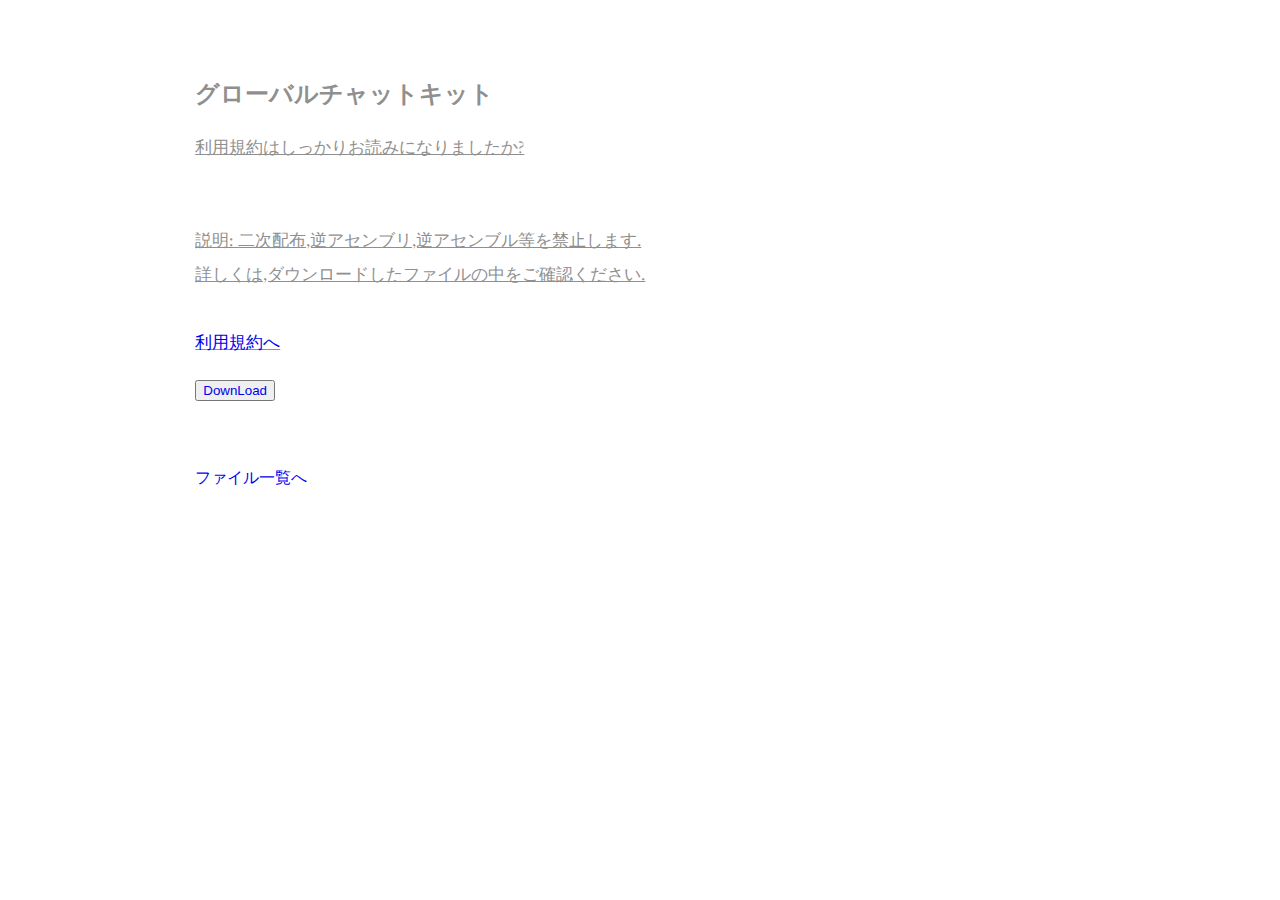
==== 1.globalchat.html @ c43f3643 "Add files via upload" ====
<html>
  <head>
    <title>ファイルをダウンロード</title>
    <link rel="stylesheet" type="text/css" href="css/style.css" />
    <link rel="apple-touch-icon" sizes="180x180" href="/apple-icon-180x180.png">
    <link rel="icon" type="image/x-icon" href="png/icon.png">
  </head>
  <body>
    <!-- Header Start -->
<link href='https://fonts.googleapis.com/css?family=Montserrat|Cardo' rel='stylesheet' type='text/css'>
<link href='style.css' rel='stylesheet' type='text/css'>
<script type="text/javascript" src="https://code.jquery.com/jquery-1.9.1.js"></script>

<!-- ソース -->
    <div class="row content">
    <h2 class="10">
	<!-- ファイル名 -->
        グローバルチャットキット
	<!-- -->
        </h2>
	<p>利用規約はしっかりお読みになりましたか?</p><br>
	<p>説明:
	<!-- 説明文 -->
	二次配布,逆アセンブリ,逆アセンブル等を禁止します.<br>
	詳しくは,ダウンロードしたファイルの中をご確認ください.
	<!-- -->
	<br>
	<br>
	<a href="rule.html">利用規約へ</a>
	<br>
	</p>
	
	<!-- ダウンロードボタン -->
        <a href="配布/DiscordBOT.zip" download="DiscordGlobal.zip"> <button id="btn">DownLoad  </a></button>
	<!-- -->
	<br><br><br><br>
	<a href="file.html">ファイル一覧へ</a>
    </body>
	</div>

<!-- 終了 -->
  <script type="text/javascript" src="js/style.js"></script>
  </body>
</html>
---- css/style.css ----
/*背景,バー終了*/
.main_h {
  position: fixed;
  top: 0px;
  max-height: 70px;
  z-index: 999;
  width: 100%;
  padding-top: 17px;
  background: none;
  overflow: hidden;
  -webkit-transition: all 0.3s;
  transition: all 0.3s;
  opacity: 0;
  top: -100px;
  padding-bottom: 6px;
  font-family: "Montserrat", sans-serif;
}
@media only screen and (max-width: 766px) {
  .main_h {
    padding-top: 25px;
  }
}

.open-nav {
  max-height: 400px !important;
}
.open-nav .mobile-toggle {
  transform: rotate(-90deg);
  -webkit-transform: rotate(-90deg);
}

.sticky {
  background-color: rgba(255, 255, 255, 0.93);
  opacity: 1;
  top: 0px;
  border-bottom: 1px solid gainsboro;
}

.logo {
  width: 50px;
  font-size: 25px;
  color: #8f8f8f;
  text-transform: uppercase;
  float: left;
  display: block;
  margin-top: 0;
  line-height: 1;
  margin-bottom: 10px;
}
@media only screen and (max-width: 766px) {
  .logo {
    float: none;
  }
}

nav {
  float: right;
  width: 60%;
}
@media only screen and (max-width: 766px) {
  nav {
    width: 100%;
  }
}
nav ul {
  list-style: none;
  overflow: hidden;
  text-align: right;
  float: right;
}
@media only screen and (max-width: 766px) {
  nav ul {
    padding-top: 10px;
    margin-bottom: 22px;
    float: left;
    text-align: center;
    width: 100%;
  }
}
nav ul li {
  display: inline-block;
  margin-left: 35px;
  line-height: 1.5;
}
@media only screen and (max-width: 766px) {
  nav ul li {
    width: 100%;
    padding: 7px 0;
    margin: 0;
  }
}
nav ul a {
  color: #888888;
  text-transform: uppercase;
  font-size: 12px;
}

.mobile-toggle {
  display: none;
  cursor: pointer;
  font-size: 20px;
  position: absolute;
  right: 22px;
  top: 0;
  width: 30px;
  -webkit-transition: all 200ms ease-in;
  -moz-transition: all 200ms ease-in;
  transition: all 200ms ease-in;
}
@media only screen and (max-width: 766px) {
  .mobile-toggle {
    display: block;
  }
}
.mobile-toggle span {
  width: 30px;
  height: 4px;
  margin-bottom: 6px;
  border-radius: 1000px;
  background: #8f8f8f;
  display: block;
}

.row {
  width: 100%;
  max-width: 940px;
  margin: 0 auto;
  position: relative;
  padding: 0 2%;
}

* {
  box-sizing: border-box;
}

body {
  color: #8f8f8f;
  background: white;
  font-family: "Cardo", serif;
  font-weight: 300;
  -webkit-font-smoothing: antialiased;
}

a {
  text-decoration: none;
}

h1 {
  font-size: 30px;
  line-height: 1.8;
  text-transform: uppercase;
  font-family: "Montserrat", sans-serif;
}

p {
  margin-bottom: 20px;
  font-size: 17px;
  line-height: 2;
}

.content {
  padding: 50px 2% 250px;
}

.hero {
  position: relative;
  background: url(http://www.philippefercha.com/cd/toggle-menu-bg.jpg) no-repeat center center fixed;
  -webkit-background-size: cover;
  -moz-background-size: cover;
  background-size: cover;
  text-align: center;
  color: #fff;
  padding-top: 110px;
  min-height: 500px;
  letter-spacing: 2px;
  font-family: "Montserrat", sans-serif;
}
.hero h1 {
  font-size: 50px;
  line-height: 1.3;
}
.hero h1 span {
  font-size: 25px;
  color: #e8f380;
  border-bottom: 2px solid #e8f380;
  padding-bottom: 12px;
  line-height: 3;
}

.mouse {
  display: block;
  margin: 0 auto;
  width: 26px;
  height: 46px;
  border-radius: 13px;
  border: 2px solid #e8f380;
  position: absolute;
  bottom: 40px;
  position: absolute;
  left: 50%;
  margin-left: -26px;
}
.mouse span {
  display: block;
  margin: 6px auto;
  width: 2px;
  height: 2px;
  border-radius: 4px;
  background: #e8f380;
  border: 1px solid transparent;
  -webkit-animation-duration: 1s;
  animation-duration: 1s;
  -webkit-animation-fill-mode: both;
  animation-fill-mode: both;
  -webkit-animation-iteration-count: infinite;
  animation-iteration-count: infinite;
  -webkit-animation-name: scroll;
  animation-name: scroll;
}

@-webkit-keyframes scroll {
  0% {
    opacity: 1;
    -webkit-transform: translateY(0);
    transform: translateY(0);
  }

  100% {
    opacity: 0;
    -webkit-transform: translateY(20px);
    transform: translateY(20px);
  }
}
@keyframes scroll {
  0% {
    opacity: 1;
    -webkit-transform: translateY(0);
    -ms-transform: translateY(0);
    transform: translateY(0);
  }

  100% {
    opacity: 0;
    -webkit-transform: translateY(20px);
    -ms-transform: translateY(20px);
    transform: translateY(20px);
  }
}
/*背景,バー終了*/

/*ボタン*/
.button1 a {
  display: block;
  position: relative;
  margin: 0 auto;
  padding: 1em 2em;
  /* 横の大きさ */
  width: 220px;
  /* ------- */
  color: #333;
  font-size: 18px;
  font-weight: 700;
  /* 中の色 */
  background-color: #00eabc;
  /* ----- */
  border-radius: 50vh;
  transition: 0.3s;
}

.button1 a::before {
  content: '';
  position: absolute;
  top: 50%;
  right: 10px;
  transform: translateY(-50%);
  width: 50px;
  height: 50px;
  background-color: #f2f2f2;
  border-radius: 50vh;
}

/* 続けるボタン */
.button1 a::after {
  content: '';
  position: absolute;
  top: 50%;
  right: 32px;
  transform: translateY(-50%) rotate(45deg);
  width: 5px;
  height: 5px;
  border-top: 3px solid #333333;
  border-right: 3px solid #333333;
}

.button1 a:hover {
  text-decoration: none;
  background-color: #cccccc;
}
/* --------- */

/* ダウンロードボタン */
.button2{
color:#285EA0;
text-align:center;
padding:5px;
margin-top:5px;
border-radius: 10px;
box-shadow:3px 3px 6px #b8b9be,-3px -3px 6px #fff;
}
---- style.css ----
#color-1{
width: 1300px;
margin: 0px auto;
padding: 30px;
background: #0099FF;
}
#color-2{
width: 1300px;
margin: 0px auto;
padding: 30px;
background: #0066FF;
}
footer {
font: bold 80%/1em Arial, Helvetica, sans-serif;
color: #FFF;
text-align: right; 
padding: 10px;
background: #009900;
}
header {
align-items: center;
padding: 30px;
background: #009900;
color: #FFF;
}
h1 {
font-weight: bold;
font-size: 240%;
}
p {
  text-decoration: underline;
}
.left {
    margin-right: auto;
}
.center {
    margin-right: auto;
    margin-left: auto;
}
.right {
    margin-left: auto;
}
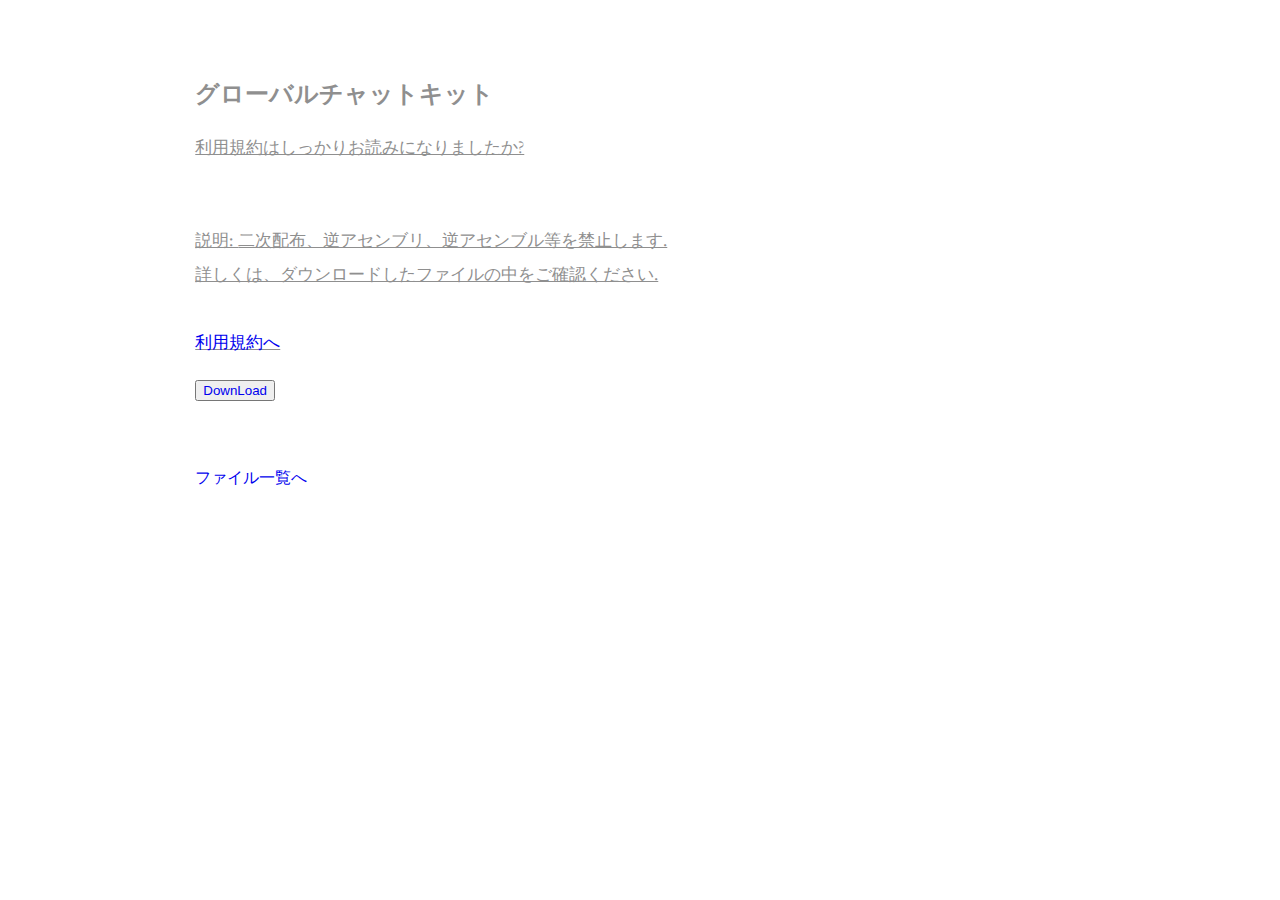
==== commit 8f99aba3: "Add files via upload" ====
--- a/1.globalchat.html
+++ b/1.globalchat.html
@@ -21,8 +21,8 @@
 	<p>利用規約はしっかりお読みになりましたか?</p><br>
 	<p>説明:
 	<!-- 説明文 -->
-	二次配布,逆アセンブリ,逆アセンブル等を禁止します.<br>
-	詳しくは,ダウンロードしたファイルの中をご確認ください.
+	二次配布、逆アセンブリ、逆アセンブル等を禁止します.<br>
+	詳しくは、ダウンロードしたファイルの中をご確認ください.
 	<!-- -->
 	<br>
 	<br>
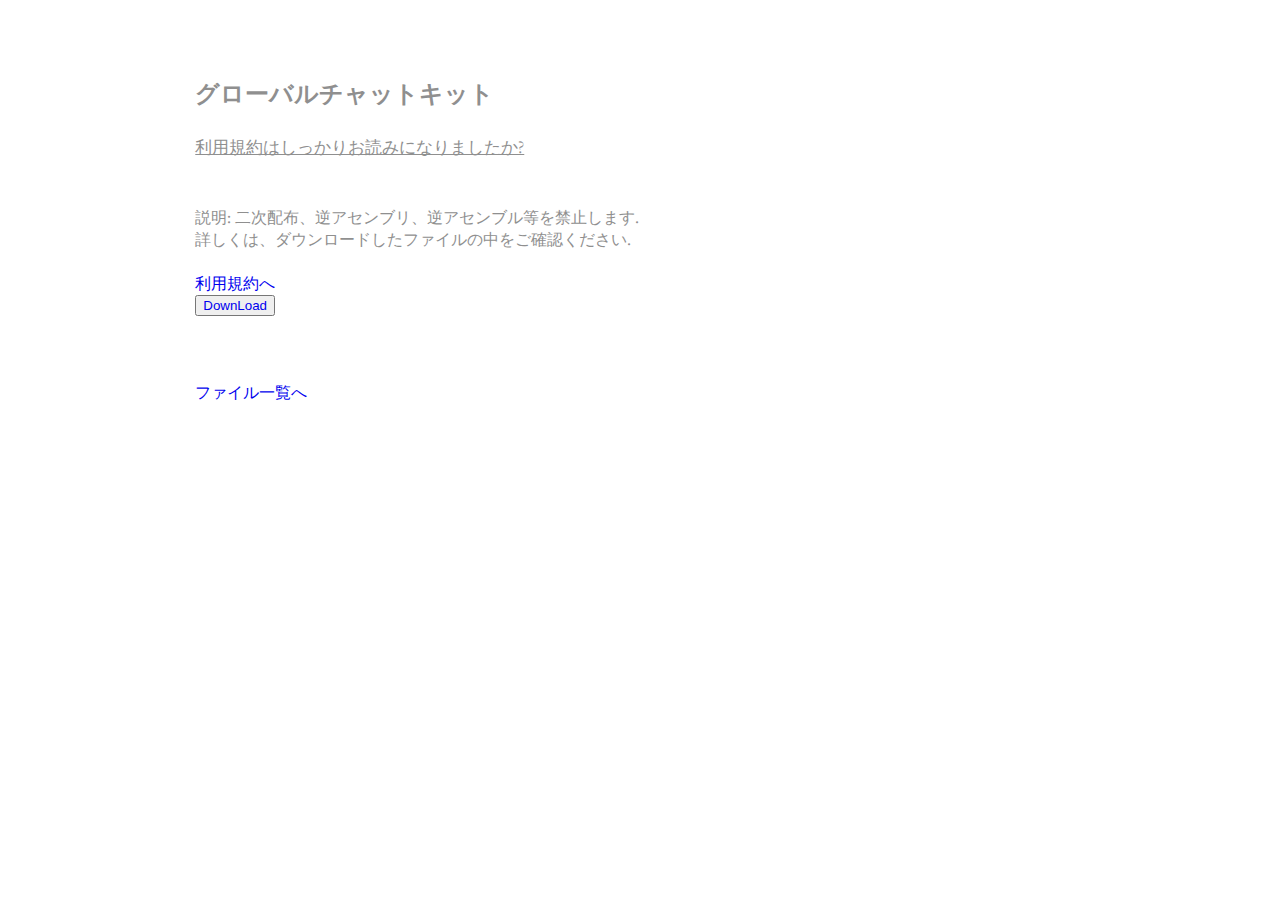
==== commit 0501e46e: "Add files via upload" ====
--- a/1.globalchat.html
+++ b/1.globalchat.html
@@ -19,7 +19,7 @@
 	<!-- -->
         </h2>
 	<p>利用規約はしっかりお読みになりましたか?</p><br>
-	<p>説明:
+	説明:
 	<!-- 説明文 -->
 	二次配布、逆アセンブリ、逆アセンブル等を禁止します.<br>
 	詳しくは、ダウンロードしたファイルの中をご確認ください.
@@ -28,7 +28,7 @@
 	<br>
 	<a href="rule.html">利用規約へ</a>
 	<br>
-	</p>
+	
 	
 	<!-- ダウンロードボタン -->
         <a href="配布/DiscordBOT.zip" download="DiscordGlobal.zip"> <button id="btn">DownLoad  </a></button>
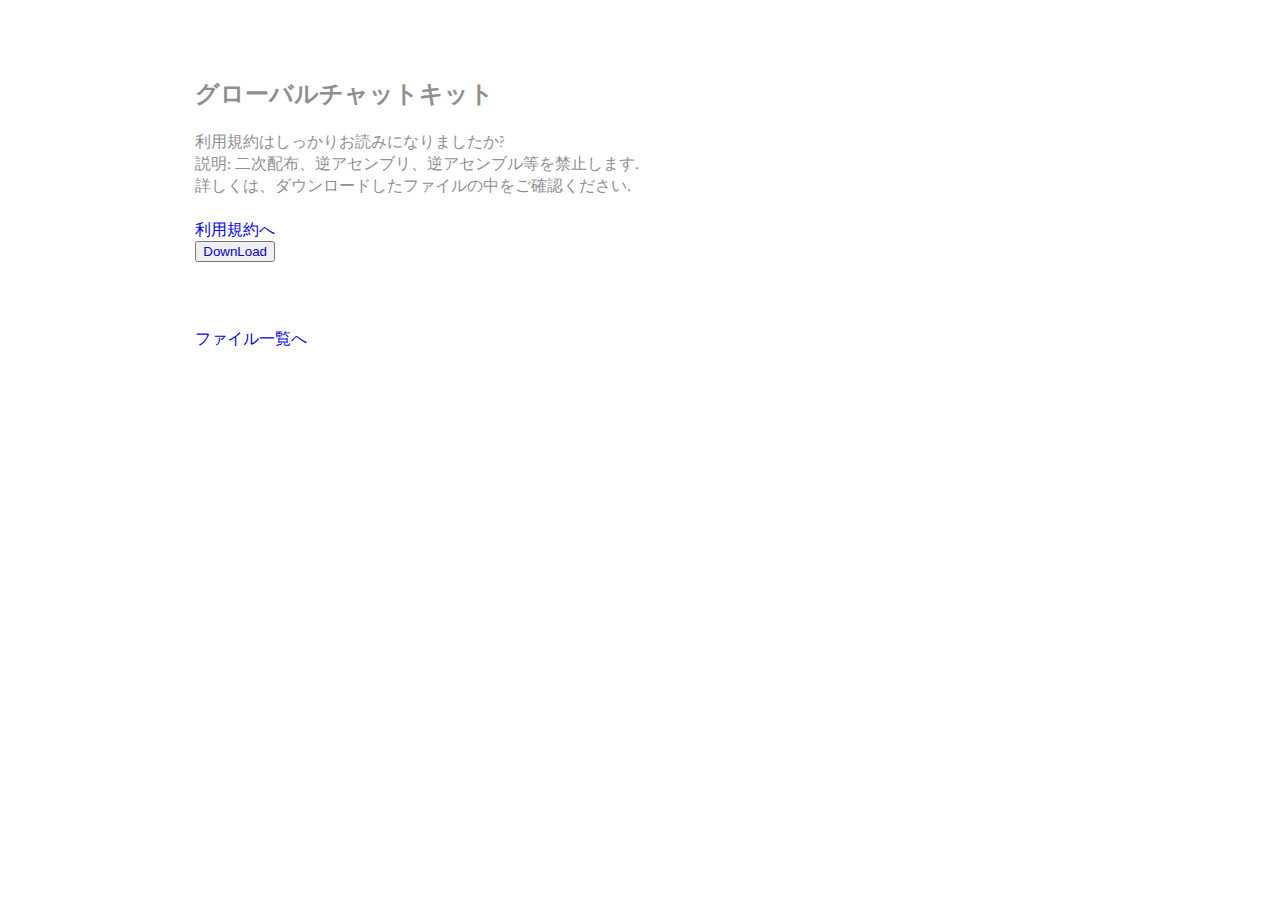
==== commit e7e6b604: "Add files via upload" ====
--- a/1.globalchat.html
+++ b/1.globalchat.html
@@ -18,7 +18,7 @@
         グローバルチャットキット
 	<!-- -->
         </h2>
-	<p>利用規約はしっかりお読みになりましたか?</p><br>
+	利用規約はしっかりお読みになりましたか?<br>
 	説明:
 	<!-- 説明文 -->
 	二次配布、逆アセンブリ、逆アセンブル等を禁止します.<br>
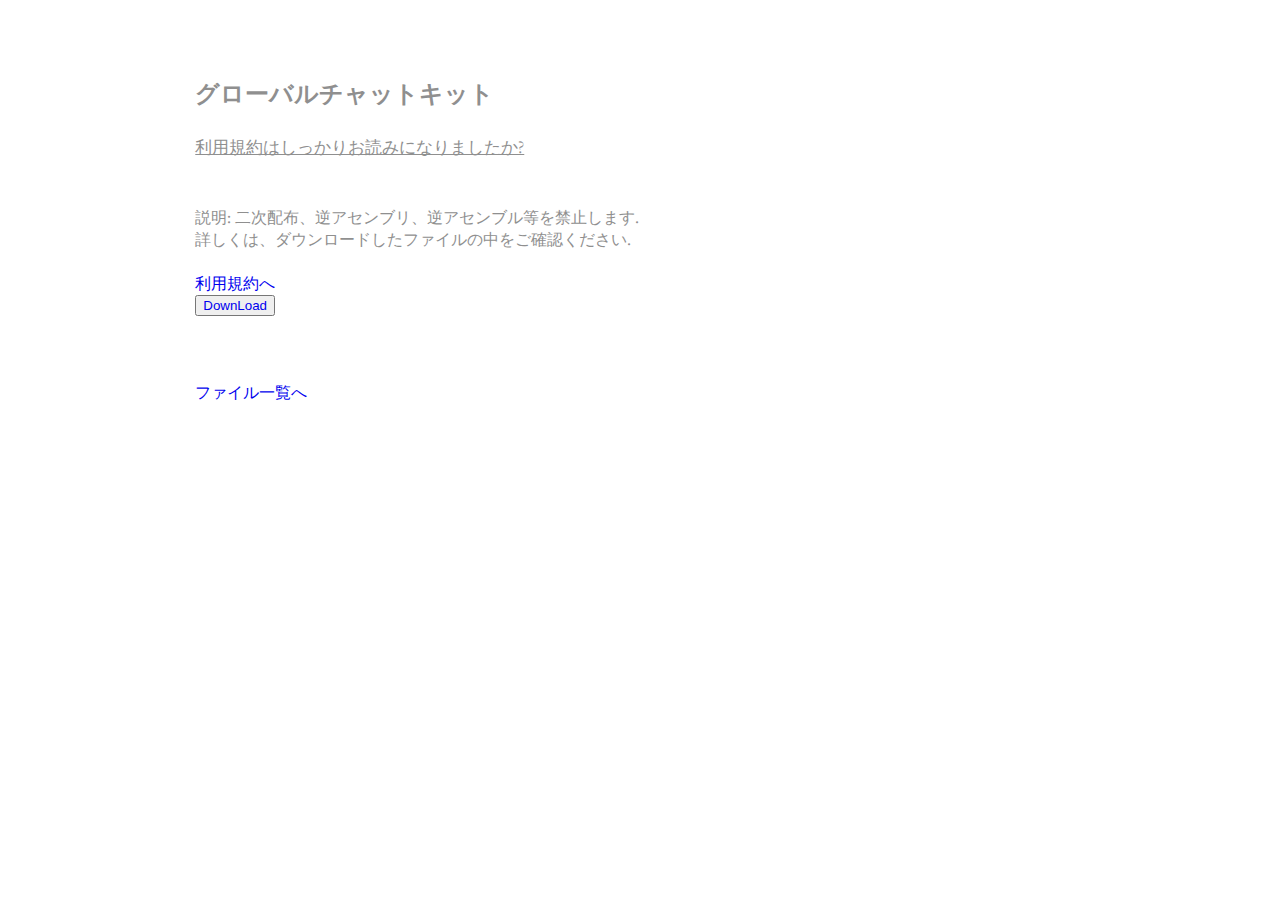
==== commit 83e3b72a: "Add files via upload" ====
--- a/1.globalchat.html
+++ b/1.globalchat.html
@@ -18,7 +18,8 @@
         グローバルチャットキット
 	<!-- -->
         </h2>
-	利用規約はしっかりお読みになりましたか?<br>
+	<p>利用規約はしっかりお読みになりましたか?
+	</p><br>
 	説明:
 	<!-- 説明文 -->
 	二次配布、逆アセンブリ、逆アセンブル等を禁止します.<br>
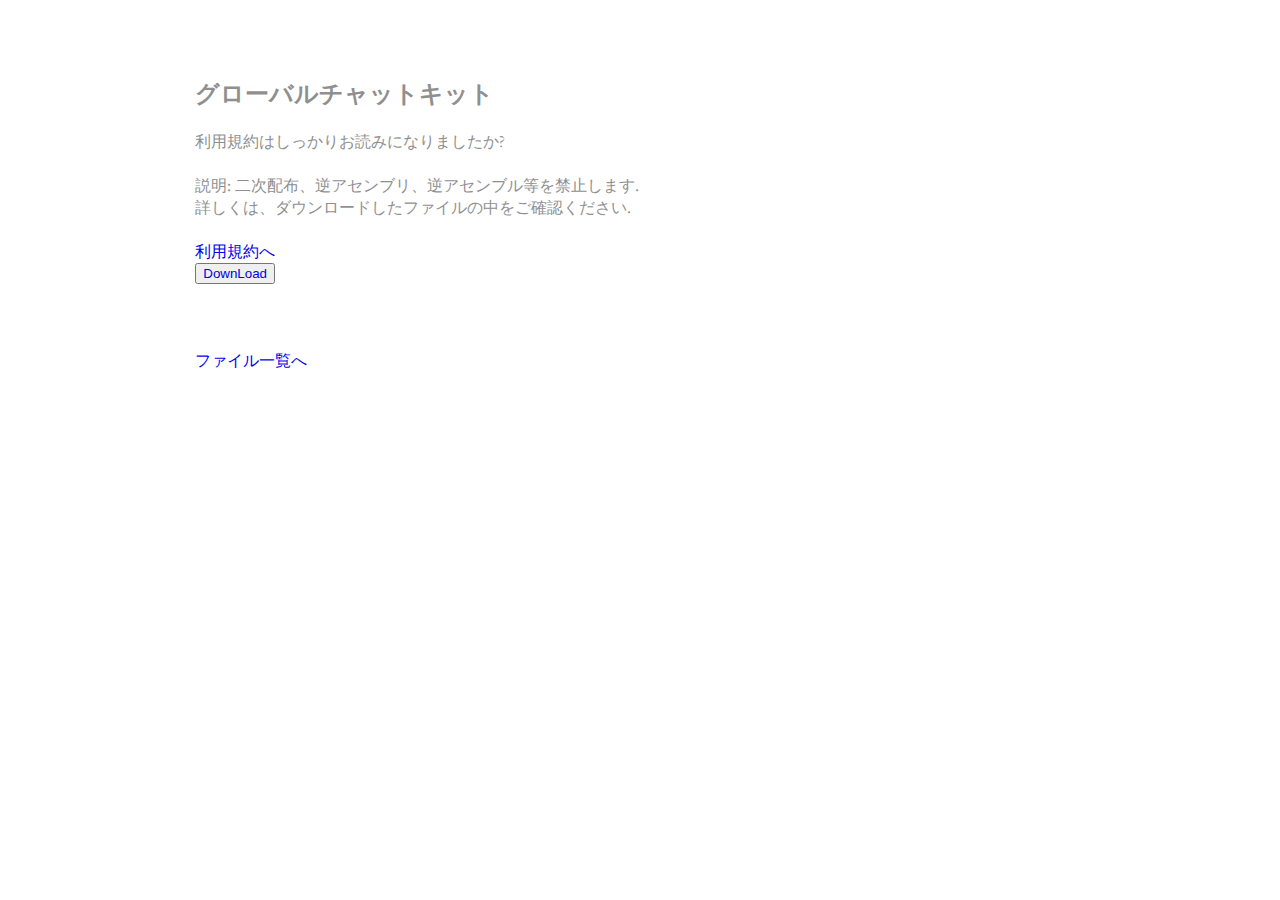
==== commit bc04f7e8: "Add files via upload" ====
--- a/1.globalchat.html
+++ b/1.globalchat.html
@@ -18,8 +18,8 @@
         グローバルチャットキット
 	<!-- -->
         </h2>
-	<p>利用規約はしっかりお読みになりましたか?
-	</p><br>
+	利用規約はしっかりお読みになりましたか?
+	<br><br>
 	説明:
 	<!-- 説明文 -->
 	二次配布、逆アセンブリ、逆アセンブル等を禁止します.<br>
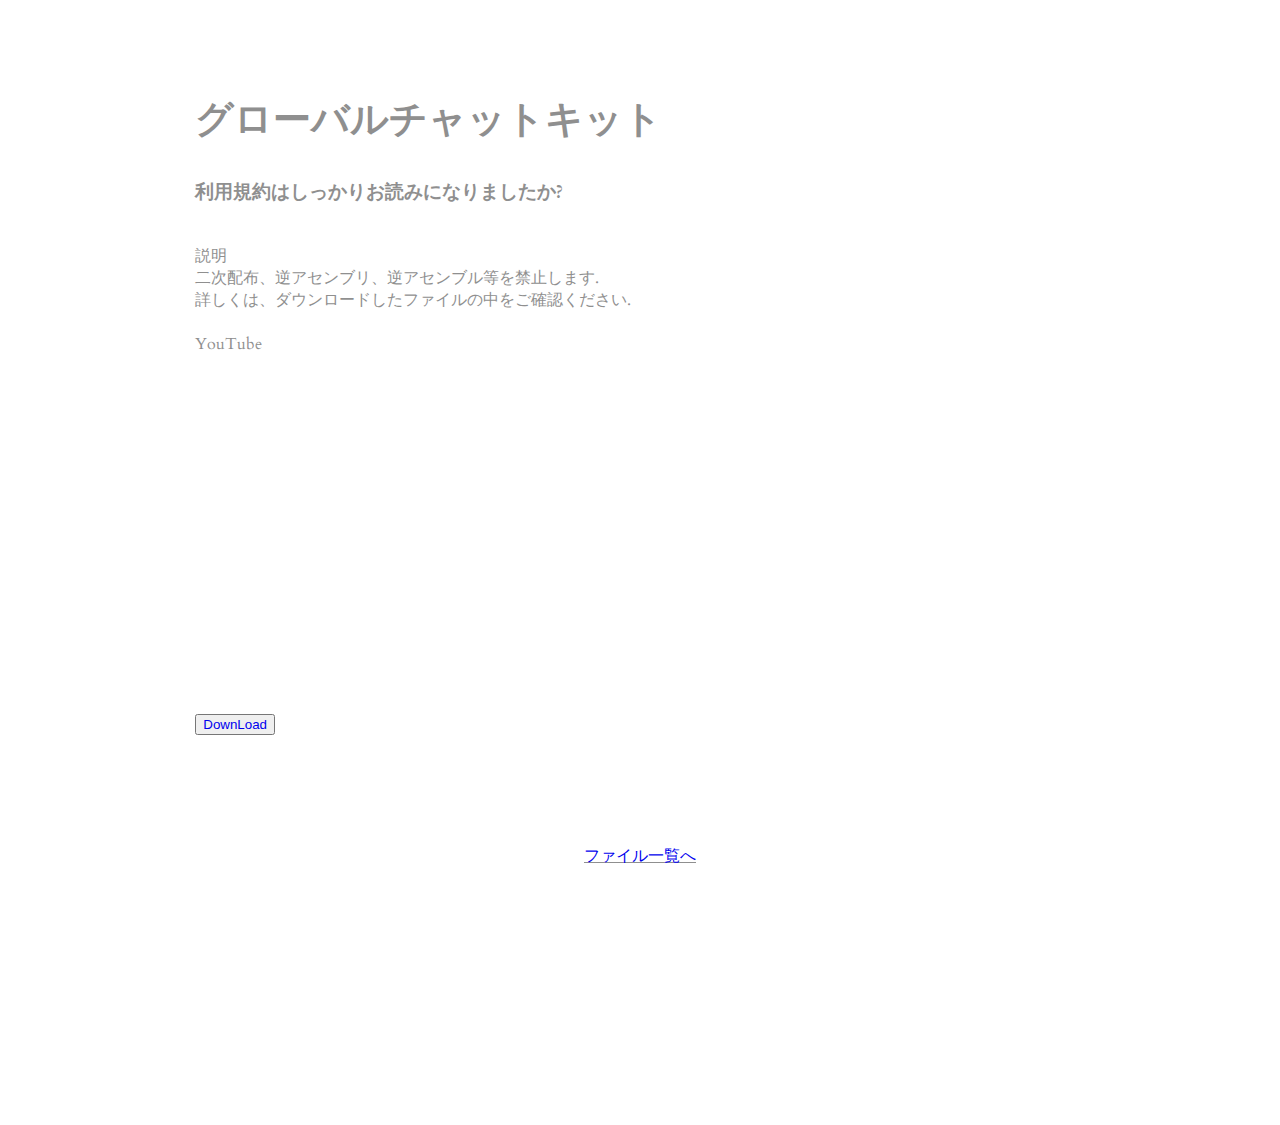
==== commit 32c802a8: "Add files via upload" ====
--- a/1.globalchat.html
+++ b/1.globalchat.html
@@ -13,29 +13,45 @@
 
 <!-- ソース -->
     <div class="row content">
-    <h2 class="10">
+    <h1 class="10">
 	<!-- ファイル名 -->
-        グローバルチャットキット
+    グローバルチャットキット
 	<!-- -->
-        </h2>
+    </h1>
+	<h3>
 	利用規約はしっかりお読みになりましたか?
-	<br><br>
-	説明:
+	</h3>
+	
+	<br>
+    
+	<b>
+	説明
+	</b>
+	<br>
 	<!-- 説明文 -->
 	二次配布、逆アセンブリ、逆アセンブル等を禁止します.<br>
-	詳しくは、ダウンロードしたファイルの中をご確認ください.
+	詳しくは、ダウンロードしたファイルの中をご確認ください.<br><br>
 	<!-- -->
+	<b>
+	YouTube
+	</b>
 	<br>
-	<br>
-	<a href="rule.html">利用規約へ</a>
-	<br>
+	<!-- YouTube -->
+	<iframe width="560" height="315" src="https://www.youtube.com/embed/ZDQZi8Gg36Q" title="YouTube video player" frameborder="0" allow="accelerometer; autoplay; clipboard-write; encrypted-media; gyroscope; picture-in-picture" allowfullscreen></iframe>
+	<!-- -->
+	<br><br><br>
 	
 	
 	<!-- ダウンロードボタン -->
         <a href="配布/DiscordBOT.zip" download="DiscordGlobal.zip"> <button id="btn">DownLoad  </a></button>
 	<!-- -->
-	<br><br><br><br>
+	
+	<br><br><br>
+	
+	<br><br><br>
+	<center><u>
 	<a href="file.html">ファイル一覧へ</a>
+	</center></u>
     </body>
 	</div>
 
